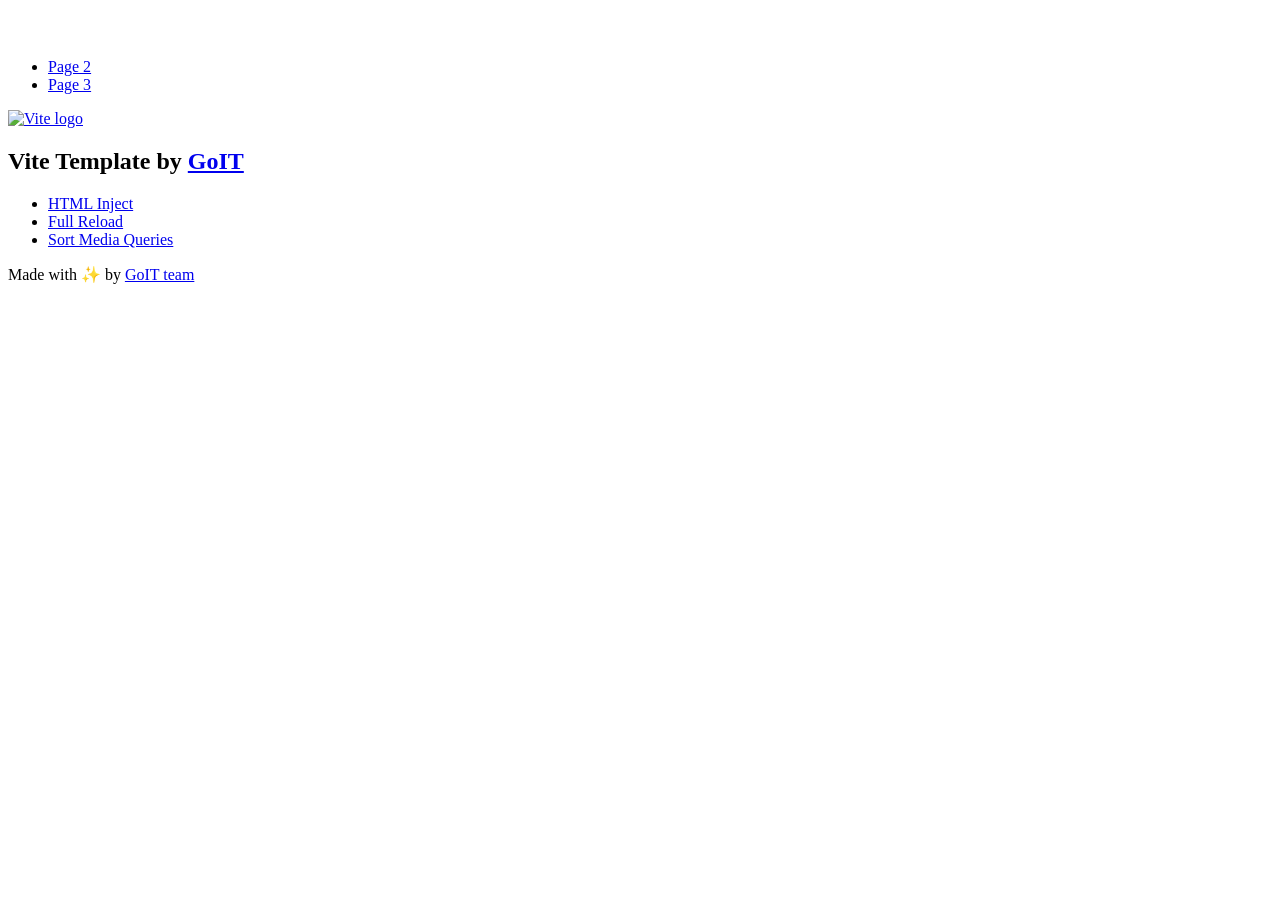
==== index.html @ 69ea7470 "Deploying to gh-pages from @ Oleksii996/goit-js-hw-11@40cef809ed795152dcabed828ce85372d85093cf 🚀" ====
<!DOCTYPE html>
<html lang="en">
  <head>
    <meta charset="UTF-8" />
    <link rel="icon" type="image/svg+xml" href="/goit-js-hw-11/favicon.svg" />
    <meta name="viewport" content="width=device-width, initial-scale=1.0" />
    <title>Vanilla App Template</title>
    <script type="module" crossorigin src="/goit-js-hw-11/index.js"></script>
    <link rel="stylesheet" crossorigin href="/goit-js-hw-11/assets/styles-DvPDDfy5.css">
  </head>
  <body>
    <header class="header">
  <div class="container">
    <nav class="nav">
      <a class="nav-logo" href="./index.html" aria-label="Site logo">
        <svg class="nav-logo-icon" width="100" height="30">
          <use href="/goit-js-hw-11/assets/sprite-E8vg0sBb.svg#logo"></use>
        </svg>
      </a>
      <ul class="nav-list">
        <li class="nav-item">
          <a class="nav-link {=$highlight-act}" href="./page-2.html">Page 2</a>
        </li>
        <li class="nav-item">
          <a class="nav-link {=$highlight-curr}" href="./page-3.html">Page 3</a>
        </li>
      </ul>
    </nav>
  </div>
</header>


    <main>
      <!-- Loads the specified .html file -->
      <section class="vite-promo">
  <div class="container">
    <div class="vite-promo-thumb">
      <a
        class="vite-promo-link"
        href="https://vitejs.dev/"
        target="_blank"
        rel="noopener noreferrer"
        aria-label="Link to Vite official website"
        title="Vite.js  build tool"
      >
        <!-- Path to images as from index.html file -->
        <img
          class="pic"
          src="/goit-js-hw-11/assets/vite-logo-9o_aqrTe.png"
          alt="Vite logo"
          width="640"
          height="640"
        />
      </a>
    </div>
    <h1 class="main-title">
      <span class="main-title-gradient">Vite</span>
      Template by
      <a
        class="main-title-link"
        href="https://github.com/goitacademy/vanilla-app-template"
        target="_blank"
        rel="noopener noreferrer"
      >
        GoIT
      </a>
    </h1>
  </div>
</section>

      <article class="badges">
  <div class="container">
    <ul class="badges-list">
      <li class="badges-item">
        <a
          class="badges-link"
          href="https://www.npmjs.com/package/vite-plugin-html-inject"
          target="_blank"
          rel="noopener noreferrer"
        >
          HTML Inject
        </a>
      </li>
      <li class="badges-item">
        <a
          class="badges-link"
          href="https://www.npmjs.com/package/vite-plugin-full-reload"
          target="_blank"
          rel="noopener noreferrer"
        >
          Full Reload
        </a>
      </li>
      <li class="badges-item">
        <a
          class="badges-link"
          href="https://www.npmjs.com/package/postcss-sort-media-queries"
          target="_blank"
          rel="noopener noreferrer"
        >
          Sort Media Queries
        </a>
      </li>
    </ul>
  </div>
</article>

    </main>

    <footer class="footer">
  <div class="container">
    <p class="footer-desc">
      Made with ✨ by
      <a
        class="footer-link"
        href="https://goit.global/ua/"
        target="_blank"
        rel="noopener noreferrer"
      >
        GoIT team
      </a>
    </p>
  </div>
</footer>


  </body>
</html>
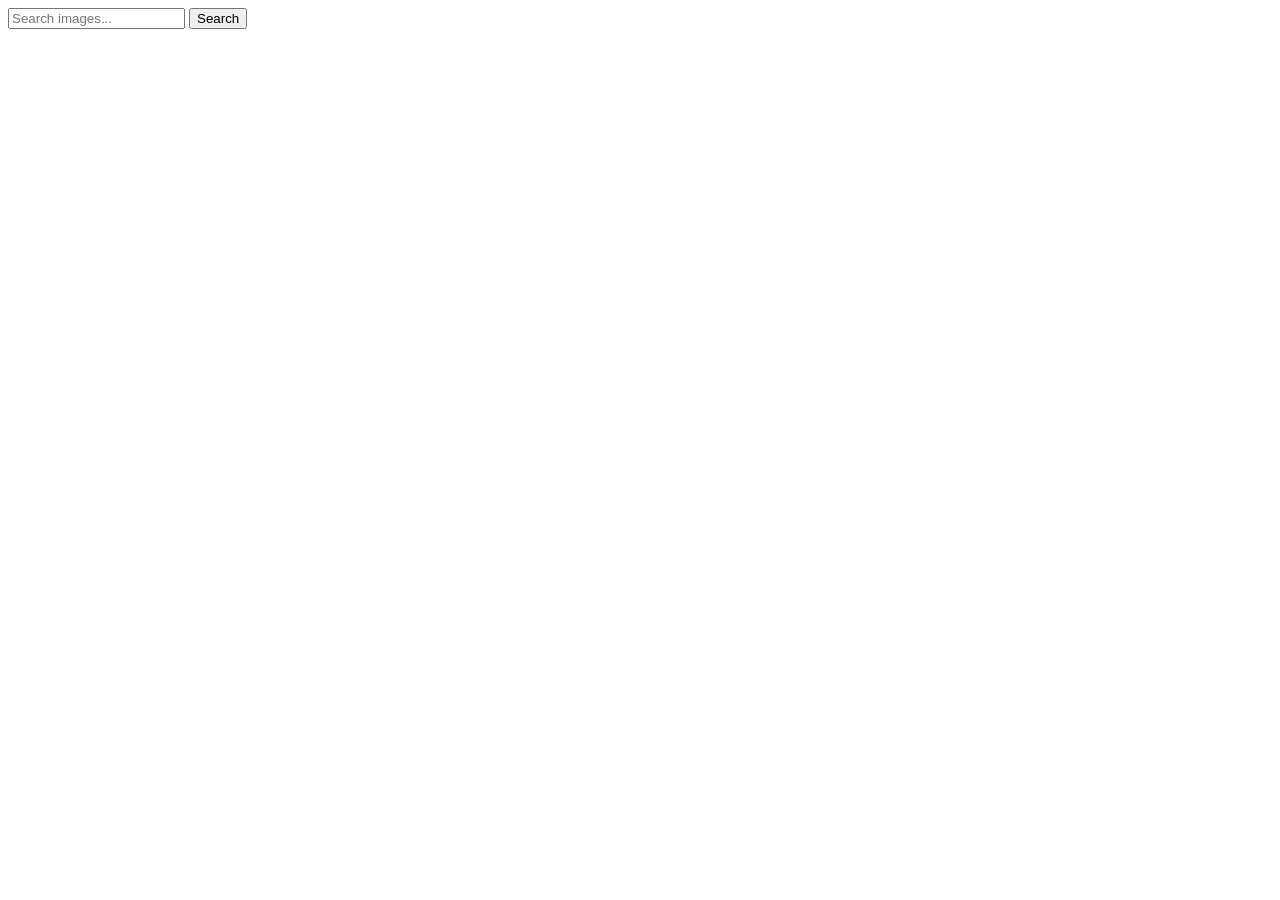
==== commit d117c9cc: "Deploying to gh-pages from @ Oleksii996/goit-js-hw-11@6995ef2b77b1d5890616cf1040d85f531eb813ea 🚀" ====
--- a/index.html
+++ b/index.html
@@ -2,127 +2,24 @@
 <html lang="en">
   <head>
     <meta charset="UTF-8" />
-    <link rel="icon" type="image/svg+xml" href="/goit-js-hw-11/favicon.svg" />
+    <link rel="icon" type="image/svg+xml" href="/favicon.svg" />
     <meta name="viewport" content="width=device-width, initial-scale=1.0" />
     <title>Vanilla App Template</title>
     <script type="module" crossorigin src="/goit-js-hw-11/index.js"></script>
-    <link rel="stylesheet" crossorigin href="/goit-js-hw-11/assets/styles-DvPDDfy5.css">
+    <link rel="stylesheet" crossorigin href="/goit-js-hw-11/assets/index-D8Btx21I.css">
   </head>
   <body>
-    <header class="header">
-  <div class="container">
-    <nav class="nav">
-      <a class="nav-logo" href="./index.html" aria-label="Site logo">
-        <svg class="nav-logo-icon" width="100" height="30">
-          <use href="/goit-js-hw-11/assets/sprite-E8vg0sBb.svg#logo"></use>
-        </svg>
-      </a>
-      <ul class="nav-list">
-        <li class="nav-item">
-          <a class="nav-link {=$highlight-act}" href="./page-2.html">Page 2</a>
-        </li>
-        <li class="nav-item">
-          <a class="nav-link {=$highlight-curr}" href="./page-3.html">Page 3</a>
-        </li>
-      </ul>
-    </nav>
-  </div>
-</header>
-
-
-    <main>
-      <!-- Loads the specified .html file -->
-      <section class="vite-promo">
-  <div class="container">
-    <div class="vite-promo-thumb">
-      <a
-        class="vite-promo-link"
-        href="https://vitejs.dev/"
-        target="_blank"
-        rel="noopener noreferrer"
-        aria-label="Link to Vite official website"
-        title="Vite.js  build tool"
-      >
-        <!-- Path to images as from index.html file -->
-        <img
-          class="pic"
-          src="/goit-js-hw-11/assets/vite-logo-9o_aqrTe.png"
-          alt="Vite logo"
-          width="640"
-          height="640"
+    <form class="form">
+      <label>
+        <input
+          type="text"
+          name="search-text"
+          placeholder="Search images..."
+          required
         />
-      </a>
-    </div>
-    <h1 class="main-title">
-      <span class="main-title-gradient">Vite</span>
-      Template by
-      <a
-        class="main-title-link"
-        href="https://github.com/goitacademy/vanilla-app-template"
-        target="_blank"
-        rel="noopener noreferrer"
-      >
-        GoIT
-      </a>
-    </h1>
-  </div>
-</section>
-
-      <article class="badges">
-  <div class="container">
-    <ul class="badges-list">
-      <li class="badges-item">
-        <a
-          class="badges-link"
-          href="https://www.npmjs.com/package/vite-plugin-html-inject"
-          target="_blank"
-          rel="noopener noreferrer"
-        >
-          HTML Inject
-        </a>
-      </li>
-      <li class="badges-item">
-        <a
-          class="badges-link"
-          href="https://www.npmjs.com/package/vite-plugin-full-reload"
-          target="_blank"
-          rel="noopener noreferrer"
-        >
-          Full Reload
-        </a>
-      </li>
-      <li class="badges-item">
-        <a
-          class="badges-link"
-          href="https://www.npmjs.com/package/postcss-sort-media-queries"
-          target="_blank"
-          rel="noopener noreferrer"
-        >
-          Sort Media Queries
-        </a>
-      </li>
-    </ul>
-  </div>
-</article>
-
-    </main>
-
-    <footer class="footer">
-  <div class="container">
-    <p class="footer-desc">
-      Made with ✨ by
-      <a
-        class="footer-link"
-        href="https://goit.global/ua/"
-        target="_blank"
-        rel="noopener noreferrer"
-      >
-        GoIT team
-      </a>
-    </p>
-  </div>
-</footer>
-
+      </label>
+      <button type="submit">Search</button>
+    </form>
 
   </body>
 </html>
